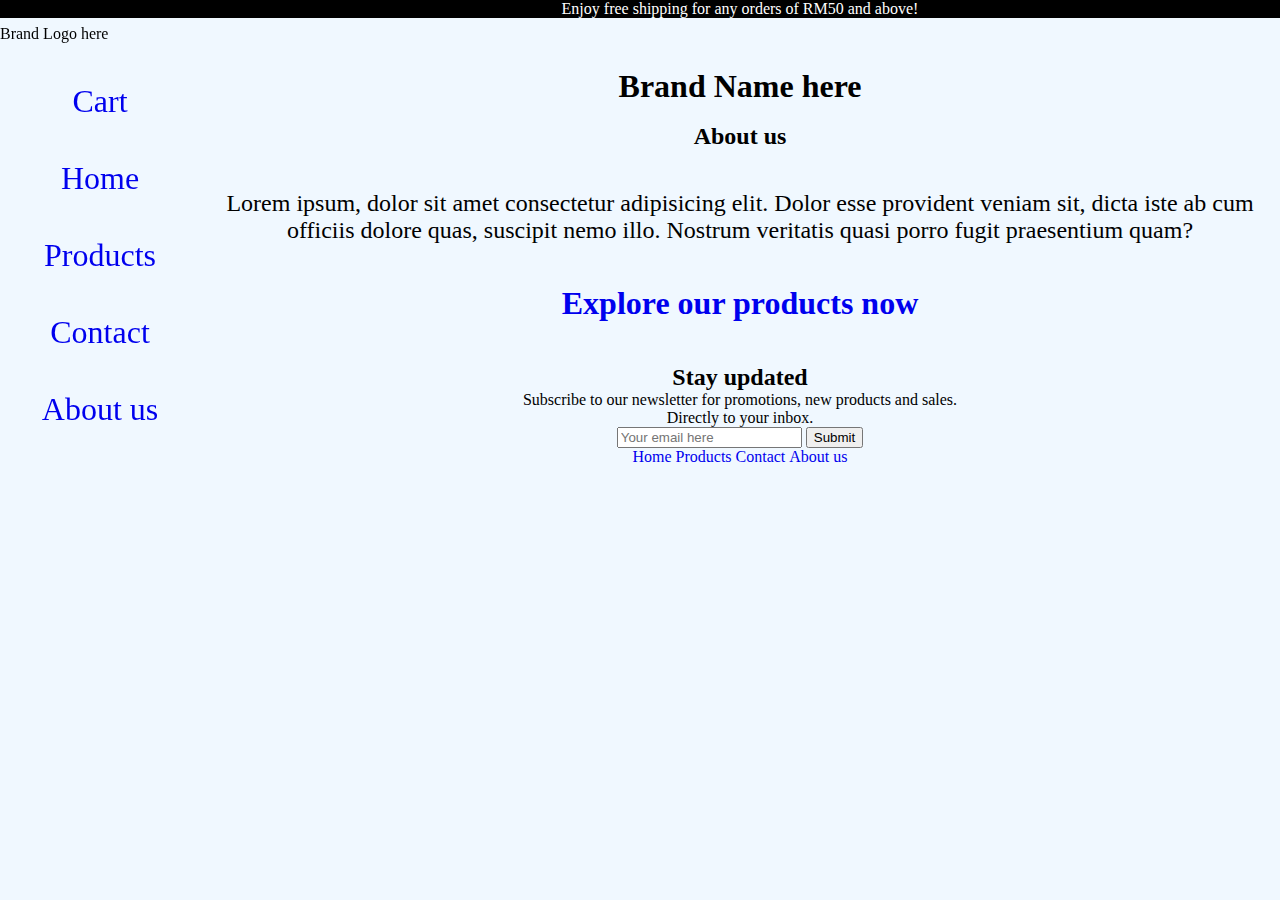
==== about.html @ 6ee12c31 "added files" ====
<!DOCTYPE html>
<html lang="en">
<head>
    <meta charset="UTF-8">
    <meta name="viewport" content="width=device-width, initial-scale=1.0">
    <link rel="stylesheet" href="style/style.css">
    <title>Brand Name Here </title>
</head>

<body>
    <header>
        Enjoy free shipping for any orders of RM50 and above!
    </header>

    <nav>
        Brand Logo here
        <a href="payment.html">Cart</a>
        <a href="index.html">Home</a>
        <a href="product.html">Products</a>
        <a href="contact.html">Contact</a>
        <a href="about.html">About us</a>
    </nav>
   
    <main class="index">
        
        <div class="intro">
            <h1>Brand Name here</h1><br>
            <h2>About us</h2>
            <p>Lorem ipsum, dolor sit amet consectetur adipisicing elit. Dolor esse provident veniam sit, dicta iste ab cum officiis dolore quas, suscipit nemo illo. Nostrum veritatis quasi porro fugit praesentium quam?</p>
        </div>



        <div class="center">
            <a href="product.html"><h1>Explore our products now</h1></a>
        </div>




        
        <footer>     
             <h2>Stay updated</h2>
            <p>Subscribe to our newsletter for promotions, new products and sales. <br> Directly to your inbox.</p>
            <form action="phpfiles/newsletter/insert_email_newsletter.php" method="post">
            <label for=""></label>
            <input type="email" name="email" placeholder="Your email here" id="email">
            <input type="submit">
            </form>
            <ul>
                <li><a href="index.html">Home</a></li>
                <li><a href="product.html">Products</a></li>
                <li><a href="contact.html">Contact</a></li>
                <li><a href="about.html">About us</a></li>
            </ul>
        </footer>

    </main>
    
    

    


































</body>
</html>
---- style/style.css ----
body{
    margin: 0;
    display: flex;
    flex-direction: column;
    height: 100%;
    background-color: aliceblue;
}
header{
    text-align: center;
    padding-left: 200px;
    height: 20%;
    background-color: black;
    color: white;
    margin: 0;
}
a{
    text-decoration: none;
}
ul{
    list-style-type: none;
}

nav{
    margin-top: 25px;
    float: left;
    position: fixed;
    display: block;
    width: 200px;
    height:864px;
}
nav a{
    text-align: center;
    font-size: 2em;
    display: block;
    padding: 20px 0px;
}
nav a:nth-child(1){
    margin-top: 20px;
}
main{
    float: right;
    margin-left: 200px;
}
.intro{
    text-align: center;
    flex-direction: column;
}
.intro h1{
    margin-bottom: 0;
    margin-top: 50px;
}
.intro p{
    margin-top: 0;
    padding-bottom: 20px;
    font-size: 1.5em;
}
.intro h2{
    margin-top: 0;
    padding-bottom: 20px;
    font-size: 1.5em;
}
main div{
    display: flex;
    flex-direction: row;
    justify-content: space-between;

}
.center{
    text-align: center;
    flex-direction: column;
}

main div img{
    width: 400px;
    display: inline-block;

}

footer{
    text-align: center;
    justify-content: center;
    align-items: center;
    margin-top: 0px;
    margin-top: auto;
    overflow: hidden;
    height: auto;
    margin-bottom: 20px;
}
footer h2 {
    margin-bottom: 0;
}
footer p ,ul{
    margin: 0;
    padding-left: 0;
}
footer ul li{
    display: inline-block;
}

.product-wrapper{
    justify-content: flex-start;
    flex-wrap: wrap;
}
.product-wrapper img{
    width: 200px;
}
.product-wrapper figure{
    flex-direction: row;
}

figcaption h4,p{
    margin:0 ;
}

.rating {
    justify-content: flex-start;
}
.enquiry{
    border: solid black;
    width: 80%;
    flex-wrap: wrap;
    justify-content: center;
    align-items: center;
    padding: 25px;
    border-radius: 10px;
}

.form-container{
    margin-left: 150px ;
}
.enquiry div{
    width: 100%;
    flex-direction: column;
}

#enquiry label{
    width: 100px;
    display: inline-block;
    text-align: right;
    padding-bottom: 10px;
}

.enquiry input[type=text], .enquiry input[type=email], .enquiry textarea{
    width: 100%;
    display: inline-block;
}

.enquiry input[type=submit]{
    display: inline;
    width: 120px;

}
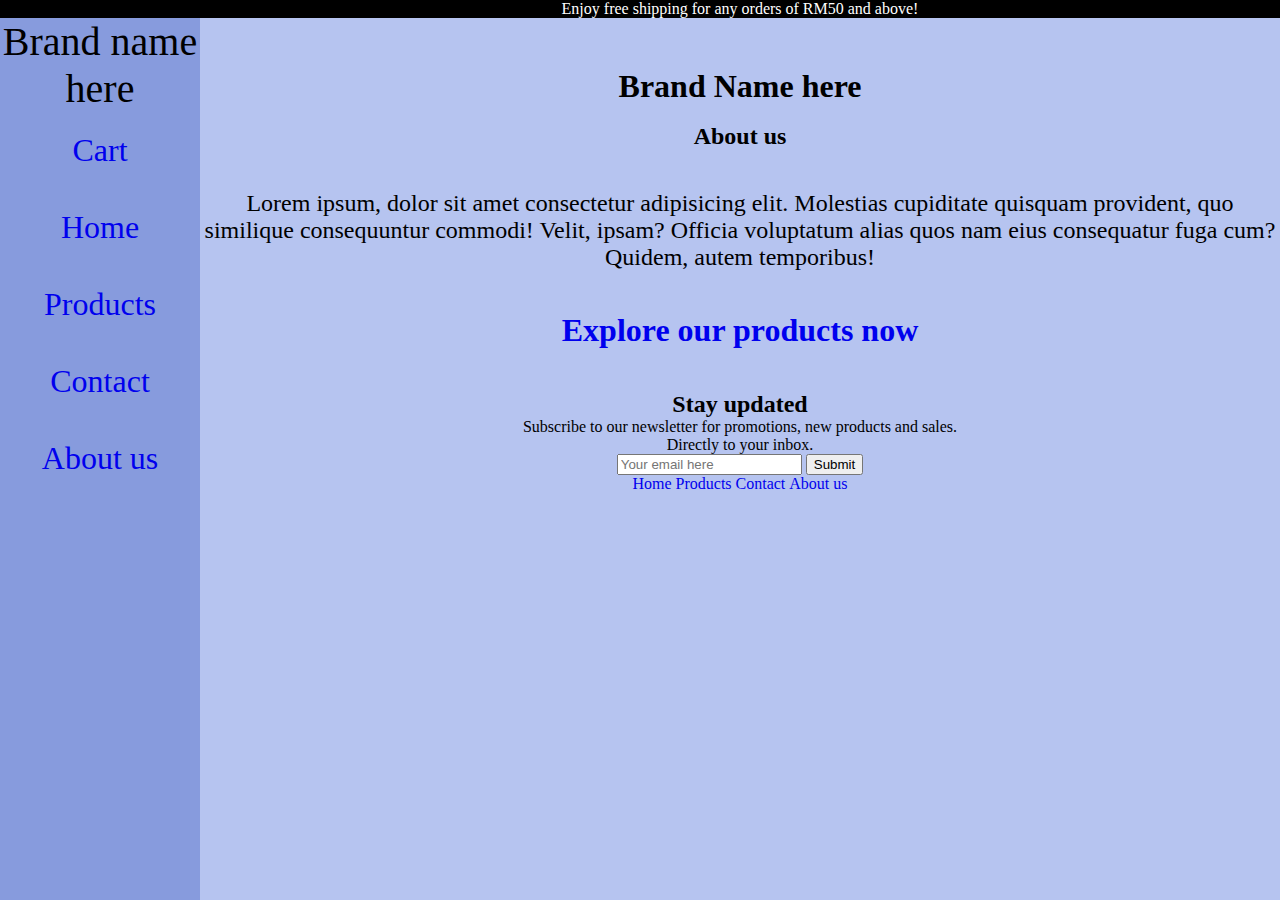
==== commit c9ef9055: "moved files" ====
--- a/about.html
+++ b/about.html
@@ -1,9 +1,11 @@
 <!DOCTYPE html>
 <html lang="en">
+
 <head>
     <meta charset="UTF-8">
     <meta name="viewport" content="width=device-width, initial-scale=1.0">
     <link rel="stylesheet" href="style/style.css">
+    <script src="cartNumber.js"></script>
     <title>Brand Name Here </title>
 </head>
 
@@ -13,39 +15,37 @@
     </header>
 
     <nav>
-        Brand Logo here
+        <span class="brandname">Brand name here</span>
         <a href="payment.html">Cart</a>
         <a href="index.html">Home</a>
         <a href="product.html">Products</a>
         <a href="contact.html">Contact</a>
         <a href="about.html">About us</a>
     </nav>
-   
+
     <main class="index">
-        
+
         <div class="intro">
             <h1>Brand Name here</h1><br>
             <h2>About us</h2>
-            <p>Lorem ipsum, dolor sit amet consectetur adipisicing elit. Dolor esse provident veniam sit, dicta iste ab cum officiis dolore quas, suscipit nemo illo. Nostrum veritatis quasi porro fugit praesentium quam?</p>
+            <p>Lorem ipsum, dolor sit amet consectetur adipisicing elit. Molestias cupiditate quisquam provident, quo
+                similique consequuntur commodi! Velit, ipsam? Officia voluptatum alias quos nam eius consequatur fuga
+                cum? Quidem, autem temporibus!</p>
         </div>
 
-
-
         <div class="center">
-            <a href="product.html"><h1>Explore our products now</h1></a>
+            <a href="product.html">
+                <h1>Explore our products now</h1>
+            </a>
         </div>
 
-
-
-
-        
-        <footer>     
-             <h2>Stay updated</h2>
+        <footer>
+            <h2>Stay updated</h2>
             <p>Subscribe to our newsletter for promotions, new products and sales. <br> Directly to your inbox.</p>
-            <form action="phpfiles/newsletter/insert_email_newsletter.php" method="post">
-            <label for=""></label>
-            <input type="email" name="email" placeholder="Your email here" id="email">
-            <input type="submit">
+            <form action="phpfiles/newsletter_insert.php" method="post">
+                <label for=""></label>
+                <input type="email" name="email" placeholder="Your email here" id="email">
+                <input type="submit">
             </form>
             <ul>
                 <li><a href="index.html">Home</a></li>
@@ -56,43 +56,5 @@
         </footer>
 
     </main>
-    
-    
-
-    
-
-
-
-
-
-
-
-
-
-
-
-
-
-
-
-
-
-
-
-
-
-
-
-
-
-
-
-
-
-
-
-
-
-
 </body>
 </html>--- a/style/style.css
+++ b/style/style.css
@@ -1,9 +1,10 @@
+
 body{
     margin: 0;
     display: flex;
     flex-direction: column;
     height: 100%;
-    background-color: aliceblue;
+    background-color: #B6C4F0;
 }
 header{
     text-align: center;
@@ -12,6 +13,7 @@
     background-color: black;
     color: white;
     margin: 0;
+    z-index: 1;
 }
 a{
     text-decoration: none;
@@ -20,13 +22,25 @@
     list-style-type: none;
 }
 
+.brandname{
+    display: block;
+    text-align: center;
+    text-emphasis: bold;
+    font-size: 2.5em;
+
+}
+
 nav{
-    margin-top: 25px;
+    position: absolute;
+    padding-top: 18px;
     float: left;
     position: fixed;
     display: block;
     width: 200px;
-    height:864px;
+    height:100%;
+    background-color: #879BDD;
+
+
 }
 nav a{
     text-align: center;
@@ -99,6 +113,7 @@
 
 .product-wrapper{
     justify-content: flex-start;
+    width: 100%;
     flex-wrap: wrap;
 }
 .product-wrapper img{
@@ -106,10 +121,11 @@
 }
 .product-wrapper figure{
     flex-direction: row;
+    padding-left: 25px;
 }
 
 figcaption h4,p{
-    margin:0 ;
+    margin:0;
 }
 
 .rating {
@@ -126,7 +142,10 @@
 }
 
 .form-container{
-    margin-left: 150px ;
+    display: flex;
+    align-items: center;
+
+    justify-content: center;
 }
 .enquiry div{
     width: 100%;
@@ -150,3 +169,62 @@
     width: 120px;
 
 }
+
+input[type=number]::-webkit-inner-spin-button,
+input[type=number]::-webkit-outer-spin-button {
+  -webkit-appearance: none;
+}
+input[type=number] {
+  -moz-appearance: textfield;
+
+}
+.cart{
+    border: solid rgb(77, 74, 74);
+    width: max-content;
+    flex-wrap: nowrap;
+    justify-content: center;
+    align-items: center;
+    padding: 25px;
+    border-radius: 10px;
+    align-self: center;
+
+}
+
+.cart div{
+    width: fit-content;
+    flex-direction: column;
+
+}
+
+.cart label{
+    width: max-content;
+    display: inline;
+    text-align: left;
+    padding-bottom: 0px;
+    padding-top: 5px;
+}
+
+.cart input{
+    width: 300px;
+    display: inline;
+}
+
+.cart input[type=submit]{
+    display: inline;
+    width: fit-content;
+
+}
+
+.cart button{
+    margin-top: 10px;
+    width: fit-content;
+    margin: 0;
+}
+#item{
+    width: 250px;
+    display: inline;
+
+}
+#itemQuantity{
+    width: 30px;
+}
